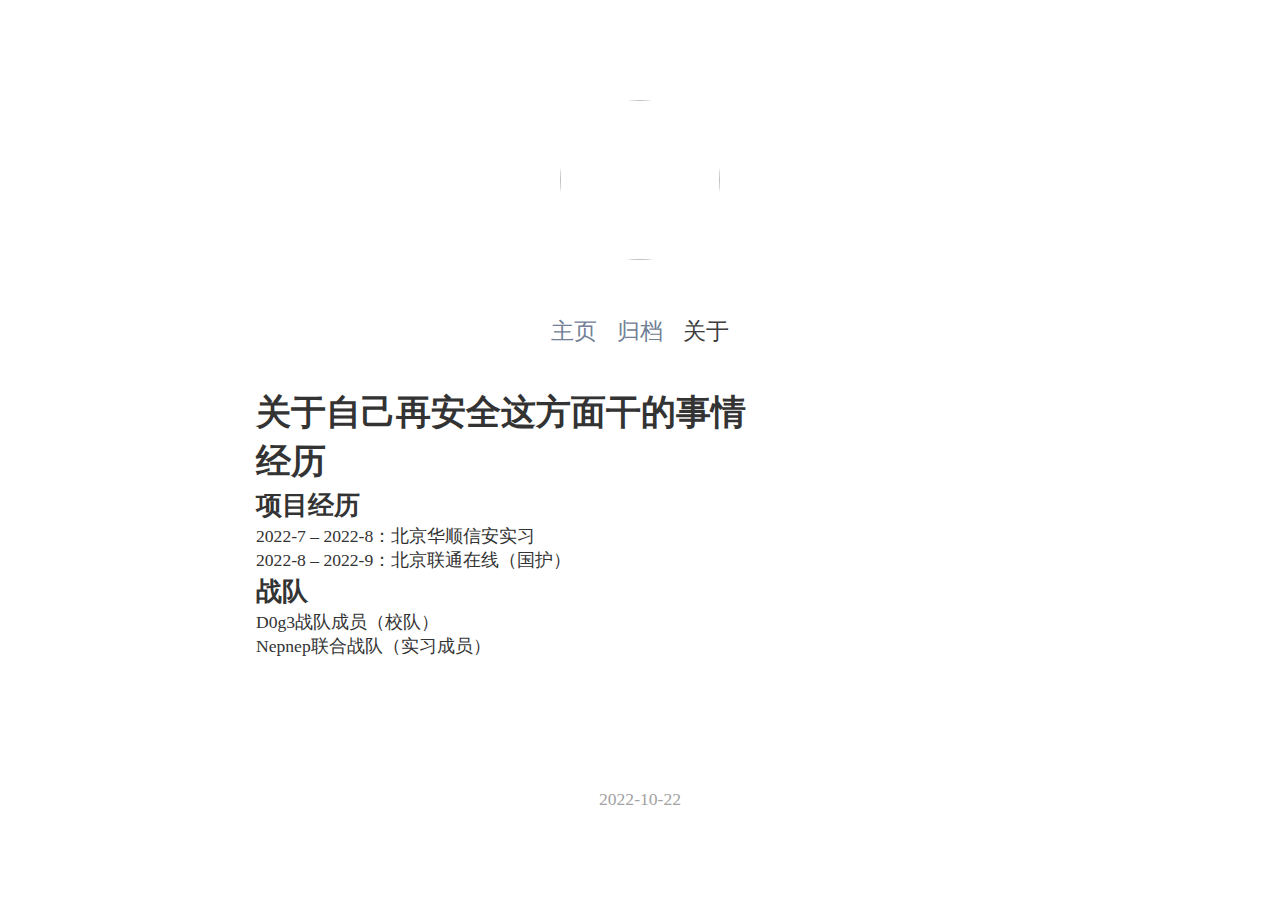
==== about/index.html @ 0a8a401c "Site updated: 2022-10-22 11:01:37" ====
<!DOCTYPE html>
<html lang="en">
<head>
    <meta charset="UTF-8">
    
    <title>
        关于自己再安全这方面干的事情 |
        
        Xsw6</title>
    <meta name="viewport" content="width=device-width, initial-scale=1.0">
    <meta name="description" content="经历项目经历2022-7 – 2022-8：北京华顺信安实习2022-8 – 2022-9：北京联通在线（国护） 战队D0g3战队成员（校队） Nepnep联合战队（实习成员）">
<meta property="og:type" content="website">
<meta property="og:title" content="关于自己再安全这方面干的事情">
<meta property="og:url" content="http://example.com/about/index.html">
<meta property="og:site_name" content="Xsw6">
<meta property="og:description" content="经历项目经历2022-7 – 2022-8：北京华顺信安实习2022-8 – 2022-9：北京联通在线（国护） 战队D0g3战队成员（校队） Nepnep联合战队（实习成员）">
<meta property="og:locale" content="en_US">
<meta property="article:published_time" content="2022-10-22T02:28:08.000Z">
<meta property="article:modified_time" content="2022-10-22T02:35:09.851Z">
<meta property="article:author" content="Xsw6">
<meta name="twitter:card" content="summary">
    
    
        <!-- <link rel="icon" href="[object Object]"> -->
        <link rel="icon" href="https://cdn.jsdelivr.net/gh/zx-creat/myblog@master/img/202210221050870.png">
    
    
        
            <link rel="stylesheet" href="/css/markdown.css">
        
            <link rel="stylesheet" href="/css/july.css">
        
    
<meta name="generator" content="Hexo 6.3.0"></head>
<body>

<div id="banner-outer" class="hidden">
    <div id="banner-image" style="background-image: url()"></div>
    <img src="https://cdn.jsdelivr.net/gh/zx-creat/myblog@master/img/202210220955352.jpg" id="avatar">
</div>

<div id="menu-outer">
    <div id="menu-inner">
        
            <a class="false" href="/index.html">主页</a>
        
            <a class="false" href="/archives/index.html">归档</a>
        
            <a class="active" href="/about/index.html">关于</a>
        
    </div>
</div>

<div id="content-outer" class="container">
    <div id="content-inner">
        
<article id="page">
  <h1>关于自己再安全这方面干的事情</h1>
  <h1 id="经历"><a href="#经历" class="headerlink" title="经历"></a>经历</h1><h2 id="项目经历"><a href="#项目经历" class="headerlink" title="项目经历"></a>项目经历</h2><p>2022-7 – 2022-8：北京华顺信安实习<br>2022-8 – 2022-9：北京联通在线（国护）</p>
<h2 id="战队"><a href="#战队" class="headerlink" title="战队"></a>战队</h2><p>D0g3战队成员（校队）</p>
<p>Nepnep联合战队（实习成员）</p>

</article>

<div id="paginator">
  
</div>

    </div>
</div>

<div id="bottom-outer">
    <div id="bottom-inner">
        <!-- 2019- Xsw6  -->
        2022-10-22
    </div>
</div>

<div id="to-top">
    <i class="iconfont icon-up"></i>
</div>


    
        <script src="http://example.com/js/jquery-3.4.1.min.js"></script>
    
        <script src="http://example.com/js/highlight-9.13.1.min.js"></script>
    
        <script src="http://example.com/js/transition.js"></script>
    
        <script src="http://example.com/js/smooth-scroll.min.js"></script>
    




<script>
  $(function () {
    $(window).scroll(function () {
      if ($(window).scrollTop() > 150) {
        $("#to-top").fadeIn();
      } else {
        $("#to-top").fadeOut();
      }
    });
    $("#to-top").click(function () {
      $("body,html").animate({scrollTop: 0}, 500);
      return false;
    })
  })
</script>
</body>
</html>
---- css/markdown.css ----
.hljs {
  display: block;
  overflow-x: auto;
  padding: 0.5em;
  background: #23241f;
}
.hljs,
.hljs-subst,
.hljs-tag {
  color: #f8f8f2;
}
.hljs-emphasis,
.hljs-strong {
  color: #a8a8a2;
}
.hljs-bullet,
.hljs-link,
.hljs-literal,
.hljs-number,
.hljs-quote,
.hljs-regexp {
  color: #ae81ff;
}
.hljs-code,
.hljs-section,
.hljs-selector-class,
.hljs-title {
  color: #a6e22e;
}
.hljs-strong {
  font-weight: 700;
}
.hljs-emphasis {
  font-style: italic;
}
.hljs-attr,
.hljs-keyword,
.hljs-name,
.hljs-selector-tag {
  color: #f92672;
}
.hljs-attribute,
.hljs-symbol {
  color: #66d9ef;
}
.hljs-class .hljs-title,
.hljs-params {
  color: #f8f8f2;
}
.hljs-addition,
.hljs-built_in,
.hljs-builtin-name,
.hljs-selector-attr,
.hljs-selector-id,
.hljs-selector-pseudo,
.hljs-string,
.hljs-template-variable,
.hljs-type,
.hljs-variable {
  color: #e6db74;
}
.hljs-comment,
.hljs-deletion,
.hljs-meta {
  color: #75715e;
}
@font-face {
  font-family: octicons-link;
  src: url([data-uri]) format('woff');
}
.markdown-body {
  -ms-text-size-adjust: 100%;
  -webkit-text-size-adjust: 100%;
  color: #24292e;
  line-height: 1.5;
  word-wrap: break-word;
}
.markdown-body .pl-c {
  color: #6a737d;
}
.markdown-body .pl-c1,
.markdown-body .pl-s .pl-v {
  color: #005cc5;
}
.markdown-body .pl-e,
.markdown-body .pl-en {
  color: #6f42c1;
}
.markdown-body .pl-s .pl-s1,
.markdown-body .pl-smi {
  color: #24292e;
}
.markdown-body .pl-ent {
  color: #22863a;
}
.markdown-body .pl-k {
  color: #d73a49;
}
.markdown-body .pl-pds,
.markdown-body .pl-s,
.markdown-body .pl-s .pl-pse .pl-s1,
.markdown-body .pl-sr,
.markdown-body .pl-sr .pl-cce,
.markdown-body .pl-sr .pl-sra,
.markdown-body .pl-sr .pl-sre {
  color: #032f62;
}
.markdown-body .pl-smw,
.markdown-body .pl-v {
  color: #e36209;
}
.markdown-body .pl-bu {
  color: #b31d28;
}
.markdown-body .pl-ii {
  color: #fafbfc;
  background-color: #b31d28;
}
.markdown-body .pl-c2 {
  color: #fafbfc;
  background-color: #d73a49;
}
.markdown-body .pl-c2::before {
  content: "^M";
}
.markdown-body .pl-sr .pl-cce {
  font-weight: 700;
  color: #22863a;
}
.markdown-body .pl-ml {
  color: #735c0f;
}
.markdown-body .pl-mh,
.markdown-body .pl-mh .pl-en,
.markdown-body .pl-ms {
  font-weight: 700;
  color: #005cc5;
}
.markdown-body .pl-mi {
  font-style: italic;
  color: #24292e;
}
.markdown-body .pl-mb {
  font-weight: 700;
  color: #24292e;
}
.markdown-body .pl-md {
  color: #b31d28;
  background-color: #ffeef0;
}
.markdown-body .pl-mi1 {
  color: #22863a;
  background-color: #f0fff4;
}
.markdown-body .pl-mc {
  color: #e36209;
  background-color: #ffebda;
}
.markdown-body .pl-mi2 {
  color: #f6f8fa;
  background-color: #005cc5;
}
.markdown-body .pl-mdr {
  font-weight: 700;
  color: #6f42c1;
}
.markdown-body .pl-ba {
  color: #586069;
}
.markdown-body .pl-sg {
  color: #959da5;
}
.markdown-body .pl-corl {
  text-decoration: underline;
  color: #032f62;
}
.markdown-body .octicon {
  display: inline-block;
  vertical-align: text-top;
  fill: currentColor;
}
.markdown-body a {
  background-color: transparent;
}
.markdown-body a:active,
.markdown-body a:hover {
  outline-width: 0;
}
.markdown-body strong {
  font-weight: inherit;
}
.markdown-body strong {
  font-weight: bolder;
}
.markdown-body h1 {
  font-size: 2em;
  margin: 0.67em 0;
}
.markdown-body img {
  border-style: none;
}
.markdown-body code,
.markdown-body kbd,
.markdown-body pre {
  font-family: monospace, monospace;
  font-size: 1em;
}
.markdown-body hr {
  box-sizing: content-box;
  height: 0;
  overflow: visible;
}
.markdown-body input {
  font: inherit;
  margin: 0;
}
.markdown-body input {
  overflow: visible;
}
.markdown-body [type=checkbox] {
  box-sizing: border-box;
  padding: 0;
}
.markdown-body * {
  box-sizing: border-box;
}
.markdown-body input {
  font-family: inherit;
  font-size: inherit;
  line-height: inherit;
}
.markdown-body a {
  color: #0366d6;
  text-decoration: none;
}
.markdown-body a:hover {
  text-decoration: underline;
}
.markdown-body strong {
  font-weight: 600;
}
.markdown-body hr {
  height: 0;
  margin: 15px 0;
  overflow: hidden;
  background: 0 0;
  border: 0;
  border-bottom: 1px solid #dfe2e5;
}
.markdown-body hr::before {
  display: table;
  content: "";
}
.markdown-body hr::after {
  display: table;
  clear: both;
  content: "";
}
.markdown-body table {
  border-spacing: 0;
  border-collapse: collapse;
}
.markdown-body td,
.markdown-body th {
  padding: 0;
}
.markdown-body h1,
.markdown-body h2,
.markdown-body h3,
.markdown-body h4,
.markdown-body h5,
.markdown-body h6 {
  margin-top: 0;
  margin-bottom: 0;
}
.markdown-body h1 {
  font-size: 2rem;
  font-weight: 600;
}
.markdown-body h2 {
  font-size: 1.5rem;
  font-weight: 600;
}
.markdown-body h3 {
  font-size: 1.25rem;
  font-weight: 600;
}
.markdown-body h4 {
  font-size: 1rem;
  font-weight: 600;
}
.markdown-body h5 {
  font-size: 0.875rem;
  font-weight: 600;
}
.markdown-body h6 {
  font-size: 0.75rem;
  font-weight: 600;
}
.markdown-body p {
  margin-top: 0;
  margin-bottom: 10px;
}
.markdown-body blockquote {
  margin: 0;
}
.markdown-body ol,
.markdown-body ul {
  padding-left: 0;
  margin-top: 0;
  margin-bottom: 0;
}
.markdown-body ol ol,
.markdown-body ul ol {
  list-style-type: lower-roman;
}
.markdown-body ol ol ol,
.markdown-body ol ul ol,
.markdown-body ul ol ol,
.markdown-body ul ul ol {
  list-style-type: lower-alpha;
}
.markdown-body dd {
  margin-left: 0;
}
.markdown-body code {
  font-family: SFMono-Regular, Consolas, "Liberation Mono", Menlo, Courier, monospace;
  font-size: 0.75rem;
}
.markdown-body pre {
  margin-top: 0;
  margin-bottom: 0;
  font-family: SFMono-Regular, Consolas, "Liberation Mono", Menlo, Courier, monospace;
  font-size: 0.75rem;
}
.markdown-body .octicon {
  vertical-align: text-bottom;
}
.markdown-body .pl-0 {
  padding-left: 0 !important;
}
.markdown-body .pl-1 {
  padding-left: 4px !important;
}
.markdown-body .pl-2 {
  padding-left: 8px !important;
}
.markdown-body .pl-3 {
  padding-left: 16px !important;
}
.markdown-body .pl-4 {
  padding-left: 24px !important;
}
.markdown-body .pl-5 {
  padding-left: 32px !important;
}
.markdown-body .pl-6 {
  padding-left: 40px !important;
}
.markdown-body::before {
  display: table;
  content: "";
}
.markdown-body::after {
  display: table;
  clear: both;
  content: "";
}
.markdown-body > :first-child {
  margin-top: 0 !important;
}
.markdown-body > :last-child {
  margin-bottom: 0 !important;
}
.markdown-body a:not([href]) {
  color: inherit;
  text-decoration: none;
}
.markdown-body .anchor {
  float: left;
  padding-right: 4px;
  margin-left: -20px;
  line-height: 1;
}
.markdown-body .anchor:focus {
  outline: 0;
}
.markdown-body blockquote,
.markdown-body dl,
.markdown-body ol,
.markdown-body p,
.markdown-body pre,
.markdown-body table,
.markdown-body ul {
  margin-top: 0;
  margin-bottom: 16px;
}
.markdown-body hr {
  height: 0.25em;
  padding: 0;
  margin: 24px 0;
  background-color: #e1e4e8;
  border: 0;
}
.markdown-body blockquote {
  padding: 0 1em;
  color: #6a737d;
  border-left: 0.25em solid #dfe2e5;
}
.markdown-body blockquote > :first-child {
  margin-top: 0;
}
.markdown-body blockquote > :last-child {
  margin-bottom: 0;
}
.markdown-body kbd {
  display: inline-block;
  padding: 3px 5px;
  font-size: 0.6875rem;
  line-height: 0.625rem;
  color: #444d56;
  vertical-align: middle;
  background-color: #fafbfc;
  border: solid 1px #c6cbd1;
  border-bottom-color: #959da5;
  border-radius: 3px;
  box-shadow: inset 0 -1px 0 #959da5;
}
.markdown-body h1,
.markdown-body h2,
.markdown-body h3,
.markdown-body h4,
.markdown-body h5,
.markdown-body h6 {
  margin-top: 24px;
  margin-bottom: 16px;
  font-weight: 600;
  line-height: 1.25;
}
.markdown-body h1 .octicon-link,
.markdown-body h2 .octicon-link,
.markdown-body h3 .octicon-link,
.markdown-body h4 .octicon-link,
.markdown-body h5 .octicon-link,
.markdown-body h6 .octicon-link {
  color: #1b1f23;
  vertical-align: middle;
  visibility: hidden;
}
.markdown-body h1:hover .anchor,
.markdown-body h2:hover .anchor,
.markdown-body h3:hover .anchor,
.markdown-body h4:hover .anchor,
.markdown-body h5:hover .anchor,
.markdown-body h6:hover .anchor {
  text-decoration: none;
}
.markdown-body h1:hover .anchor .octicon-link,
.markdown-body h2:hover .anchor .octicon-link,
.markdown-body h3:hover .anchor .octicon-link,
.markdown-body h4:hover .anchor .octicon-link,
.markdown-body h5:hover .anchor .octicon-link,
.markdown-body h6:hover .anchor .octicon-link {
  visibility: visible;
}
.markdown-body h1 {
  padding-bottom: 0.3em;
  font-size: 2em;
  border-bottom: 1px solid #eaecef;
}
.markdown-body h2 {
  padding-bottom: 0.3em;
  font-size: 1.5em;
  border-bottom: 1px solid #eaecef;
}
.markdown-body h3 {
  font-size: 1.25em;
}
.markdown-body h4 {
  font-size: 1em;
}
.markdown-body h5 {
  font-size: 0.875em;
}
.markdown-body h6 {
  font-size: 0.85em;
  color: #6a737d;
}
.markdown-body ol,
.markdown-body ul {
  padding-left: 2em;
}
.markdown-body ol ol,
.markdown-body ol ul,
.markdown-body ul ol,
.markdown-body ul ul {
  margin-top: 0;
  margin-bottom: 0;
}
.markdown-body li {
  word-wrap: break-all;
}
.markdown-body li > p {
  margin-top: 16px;
}
.markdown-body li + li {
  margin-top: 0.25em;
}
.markdown-body dl {
  padding: 0;
}
.markdown-body dl dt {
  padding: 0;
  margin-top: 16px;
  font-size: 1em;
  font-style: italic;
  font-weight: 600;
}
.markdown-body dl dd {
  padding: 0 16px;
  margin-bottom: 16px;
}
.markdown-body table {
  display: block;
  width: 100%;
  overflow: auto;
}
.markdown-body table th {
  font-weight: 600;
}
.markdown-body table td,
.markdown-body table th {
  padding: 6px 13px;
  border: 1px solid #dfe2e5;
}
.markdown-body table tr {
  background-color: #fff;
  border-top: 1px solid #c6cbd1;
}
.markdown-body table tr:nth-child(2n) {
  background-color: #f6f8fa;
}
.markdown-body img {
  max-width: 100%;
  box-sizing: content-box;
  background-color: #fff;
}
.markdown-body img[align=right] {
  padding-left: 20px;
}
.markdown-body img[align=left] {
  padding-right: 20px;
}
.markdown-body code {
  padding: 0.2em 0.4em;
  margin: 0;
  font-size: 85%;
  background-color: rgba(27, 31, 35, 0.05);
  border-radius: 3px;
}
.markdown-body pre {
  word-wrap: normal;
}
.markdown-body pre > code {
  padding: 0;
  margin: 0;
  font-size: 100%;
  word-break: normal;
  white-space: pre;
  background: 0 0;
  border: 0;
}
.markdown-body .highlight {
  margin-bottom: 16px;
}
.markdown-body .highlight pre {
  margin-bottom: 0;
  word-break: normal;
}
.markdown-body .highlight pre,
.markdown-body pre {
  padding: 16px;
  overflow: auto;
  font-size: 85%;
  line-height: 1.45;
  background-color: #212121;
  border-radius: 10px;
}
.markdown-body pre code {
  display: inline;
  max-width: auto;
  padding: 0;
  margin: 0;
  overflow: visible;
  line-height: inherit;
  word-wrap: normal;
  background-color: transparent;
  border: 0;
}
.markdown-body .full-commit .btn-outline:not(:disabled):hover {
  color: #005cc5;
  border-color: #005cc5;
}
.markdown-body kbd {
  display: inline-block;
  padding: 3px 5px;
  font: 0.6875rem SFMono-Regular, Consolas, "Liberation Mono", Menlo, Courier, monospace;
  line-height: 0.625rem;
  color: #444d56;
  vertical-align: middle;
  background-color: #fafbfc;
  border: solid 1px #d1d5da;
  border-bottom-color: #c6cbd1;
  border-radius: 3px;
  box-shadow: inset 0 -1px 0 #c6cbd1;
}
.markdown-body :checked + .radio-label {
  position: relative;
  z-index: 1;
  border-color: #0366d6;
}
.markdown-body .task-list-item {
  list-style-type: none;
}
.markdown-body .task-list-item + .task-list-item {
  margin-top: 3px;
}
.markdown-body .task-list-item input {
  margin: 0 0.2em 0.25em -1.6em;
  vertical-align: middle;
}
.markdown-body hr {
  border-bottom-color: #eee;
}
/*# sourceMappingURL=markdown.css.map */
---- css/july.css ----
@font-face {
  font-family: 'Vollkorn';
  font-style: italic;
  font-weight: 400;
  src: local('Vollkorn Italic'), local('Vollkorn-Italic'), url(https://fonts.gstatic.com/s/vollkorn/v10/0yb7GDoxxrvAnPhYGxksWE8erA.ttf) format('truetype');
}
@font-face {
  font-family: 'Vollkorn';
  font-style: italic;
  font-weight: 700;
  src: local('Vollkorn Bold Italic'), local('Vollkorn-BoldItalic'), url(https://fonts.gstatic.com/s/vollkorn/v10/0yb4GDoxxrvAnPhYGxksUPQ7vBcU_Q.ttf) format('truetype');
}
@font-face {
  font-family: 'Vollkorn';
  font-style: normal;
  font-weight: 400;
  src: local('Vollkorn Regular'), local('Vollkorn-Regular'), url(https://fonts.gstatic.com/s/vollkorn/v10/0yb9GDoxxrvAnPhYGxkpaEg.ttf) format('truetype');
}
@font-face {
  font-family: 'Vollkorn';
  font-style: normal;
  font-weight: 700;
  src: local('Vollkorn Bold'), local('Vollkorn-Bold'), url(https://fonts.gstatic.com/s/vollkorn/v10/0yb6GDoxxrvAnPhYGxGSTVg5jBA.ttf) format('truetype');
}
*,
:after,
:before {
  box-sizing: border-box;
}
a,
a:active,
a:focus,
a:hover {
  transition: 0.35s;
  text-decoration: none;
  color: #5193de;
}
a:focus {
  outline-style: none;
  -moz-outline-style: none;
}
audio,
body,
caption,
div,
footer,
form,
h1,
h2,
h3,
h4,
h5,
h6,
header,
html,
iframe,
label,
legend,
li,
main,
mark,
menu,
nav,
ol,
p,
section,
span,
summary,
table,
textarea,
time,
ul,
video {
  padding: 0;
  margin: 0;
  border: 0;
  outline: 0 none;
}
body,
html {
  width: 100%;
  height: 100%;
  margin: 0;
  padding: 0;
  color: #656565;
  word-wrap: break-word;
  -webkit-tap-highlight-color: transparent;
}
body {
  overflow-y: scroll;
  font: 1.1em "Vollkorn", Palatino, Times, "Noto Serif SC", Lusitana, serif, "PT Sans", source-han-sans-simplified-c, "PingFang SC", "Hiragino Sans GB", PingHei, "Open Sans", sans-serif, Helvetica Neue, "Work Sans", "Microsoft YaHei", SimSun;
  color: #333;
  line-height: 1.4;
  text-align: justify;
}
.container {
  width: 100%;
}
#menu-outer,
#content-outer,
#bottom-outer {
  margin: 0 auto;
}
#banner-outer {
  position: relative;
  height: 40%;
  margin-bottom: 8rem;
}
#banner-outer #banner-image {
  display: block;
  width: 100%;
  height: 100%;
  background-size: cover;
  background-position: 50% 50%;
  background-repeat: no-repeat;
  background-image: url("../img/banner.jpg");
}
#banner-outer #avatar {
  position: absolute;
  bottom: -5rem;
  width: 10rem;
  height: 10rem;
  border-radius: 50%;
  left: 50%;
  transform: translateX(-50%);
}
#banner-outer.hidden {
  height: 20%;
}
#banner-outer.hidden #banner-image {
  display: none;
}
#banner-outer.fade-out {
  transition: all 1s;
  height: 0;
  margin-bottom: 0;
}
#banner-outer.fade-out #avatar {
  transition: all 0.5s;
  bottom: 1rem;
}
#menu-outer {
  padding: 8px;
  background-color: transparent;
}
#menu-outer #menu-inner {
  text-align: center;
}
#menu-outer #menu-inner a {
  margin: 0 0.5rem;
  color: #718096;
  font-size: 1.3em;
}
#menu-outer #menu-inner a:hover,
#menu-outer #menu-inner a.active {
  color: #3e3e3e;
}
#menu-outer.fade-show {
  transition: background-color 3s, max-width 1s;
  max-width: 100%;
  background-color: #ffffff;
}
#menu-outer.fade-show #menu-inner a {
  color: white;
}
#content-outer {
  width: 90%;
  margin: 2rem auto;
}
#content-outer #content-inner h3.widget-title {
  text-align: center;
  margin-bottom: 0.5rem;
  color: #000000;
}
#content-outer #content-inner .recent-post-item,
#content-outer #content-inner .archive-item,
#content-outer #content-inner .category-item,
#content-outer #content-inner .tag-item {
  text-align: center;
  line-height: 1.5;
  margin-top: 0.25rem;
}
#content-outer #content-inner .recent-post-item a,
#content-outer #content-inner .archive-item a,
#content-outer #content-inner .category-item a,
#content-outer #content-inner .tag-item a {
  font-size: 3rem;
  color: #1a202c;
}
#content-outer #content-inner .recent-post-item a:hover,
#content-outer #content-inner .archive-item a:hover,
#content-outer #content-inner .category-item a:hover,
#content-outer #content-inner .tag-item a:hover {
  color: #718096;
}
#content-outer #content-inner .recent-post-item time,
#content-outer #content-inner .archive-item time,
#content-outer #content-inner .category-item time,
#content-outer #content-inner .tag-item time {
  font-size: 1rem;
  color: #a0aec0;
}
#content-outer #content-inner #archive {
  text-align: center;
}
#content-outer #content-inner #archive aside ul:not(.archive-list) {
  display: inline-block;
}
#content-outer #content-inner #archive aside ul:not(.archive-list) li {
  display: inline-block;
  margin: 0 0.3rem;
}
ul.archive-list {
  list-style: none;
}
#bottom-outer {
  margin: 8rem auto;
  text-align: center;
}
#bottom-outer #bottom-inner {
  color: #a2a2a2;
}
article#post > h1#post-title {
  color: #4c4c4c;
  font-size: 1.8rem;
}
article#post > #post-date {
  display: block;
  color: #a0aec0;
  margin: 0.5rem 0 3rem;
}
article#post > #post-content {
  line-height: 1.625;
  color: #2d3748;
}
#paginator {
  font-size: 1.8rem;
  text-align: center;
  margin: 3rem 0 0;
}
#paginator span,
#paginator a {
  margin: 0 0.3rem;
}
.markdown-body {
  margin: 0 auto;
  color: #555;
  line-height: 1.8;
  text-align: justify;
  word-wrap: break-word;
  word-break: break-all;
}
.markdown-body .highlight pre .language-seq,
.markdown-body pre .language-seq,
.markdown-body .highlight pre .language-flow,
.markdown-body pre .language-flow,
.markdown-body .highlight pre .language-latex,
.markdown-body pre .language-latex,
.markdown-body .highlight pre .language-katex,
.markdown-body pre .language-katex,
.markdown-body .highlight pre .language-math,
.markdown-body pre .language-math {
  color: #f9f9f9;
}
.markdown-body img {
  margin: 0.5rem 0;
  box-shadow: 0 0 30px #ababab;
  border-radius: 5px;
}
.markdown-body a:not([disabled]),
.markdown-body a:not([disabled]):hover {
  position: relative;
  text-decoration: none;
}
.markdown-body a:not([disabled])::after,
.markdown-body a:not([disabled]):hover::after {
  transition: width 0.35s;
  content: "";
  right: 0;
  width: 0;
  bottom: -2px;
  position: absolute;
  border-bottom: 1px solid;
}
.markdown-body a:not([disabled]):hover::after,
.markdown-body a:not([disabled]):hover:hover::after {
  left: 0;
  width: 100%;
}
#to-top {
  display: none;
  position: fixed;
  right: 2.5rem;
  bottom: 2.5rem;
  border-radius: 50%;
  background-color: #6a737d;
  transition: all 0.3s;
  width: 30px;
  height: 30px;
  overflow: hidden;
  cursor: pointer;
}
#to-top i {
  position: absolute;
  top: 50%;
  left: 50%;
  transform: translate(-50%, -50%);
  color: white;
  font-size: 1.3rem;
}
@media (min-width: 768px) {
  .container {
    max-width: 768px;
  }
}
@media (min-width: 1024px) {
  .container {
    max-width: 1024px;
    padding-left: 12rem;
    padding-right: 12rem;
  }
}
@media (min-width: 1280px) {
  .container {
    max-width: 1280px;
  }
}
@font-face {
  font-family: "iconfont";
  src: url('//at.alicdn.com/t/font_1587447_vuu2a3ygkz.eot?t=1577591339204');
  /* IE9 */
  src: url('//at.alicdn.com/t/font_1587447_vuu2a3ygkz.eot?t=1577591339204#iefix') format('embedded-opentype'), /* IE6-IE8 */ url('[data-uri]') format('woff2'), url('//at.alicdn.com/t/font_1587447_vuu2a3ygkz.woff?t=1577591339204') format('woff'), url('//at.alicdn.com/t/font_1587447_vuu2a3ygkz.ttf?t=1577591339204') format('truetype'), /* chrome, firefox, opera, Safari, Android, iOS 4.2+ */ url('//at.alicdn.com/t/font_1587447_vuu2a3ygkz.svg?t=1577591339204#iconfont') format('svg');
  /* iOS 4.1- */
}
.iconfont {
  font-family: "iconfont" !important;
  font-size: 16px;
  font-style: normal;
  -webkit-font-smoothing: antialiased;
  -moz-osx-font-smoothing: grayscale;
}
.icon-up:before {
  content: "\e619";
}
.icon-menu:before {
  content: "\e609";
}
/*# sourceMappingURL=july.css.map */
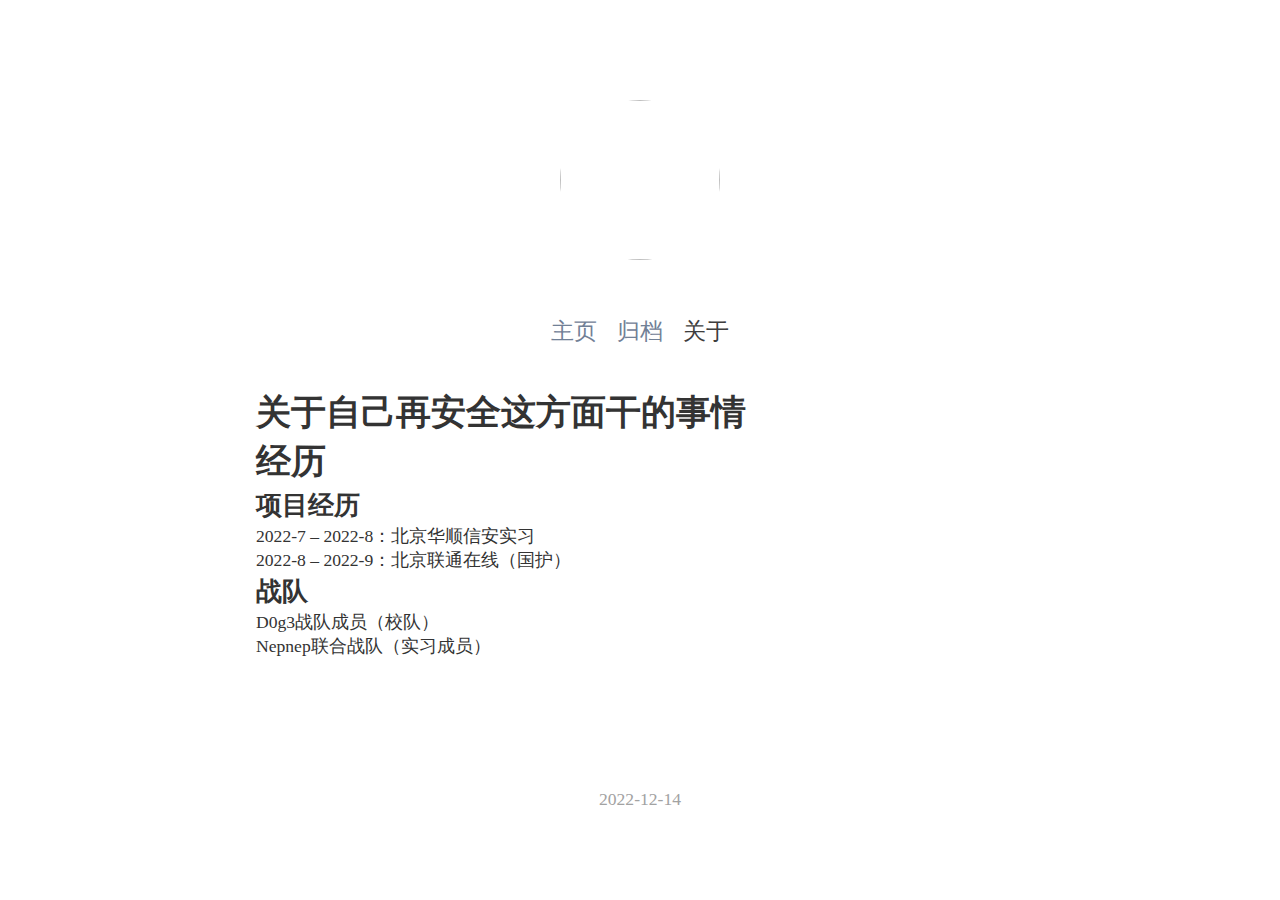
==== commit aa4c5001: "Site updated: 2022-12-14 17:08:31" ====
--- a/about/index.html
+++ b/about/index.html
@@ -72,7 +72,7 @@
 <div id="bottom-outer">
     <div id="bottom-inner">
         <!-- 2019- Xsw6  -->
-        2022-10-22
+        2022-12-14
     </div>
 </div>
 
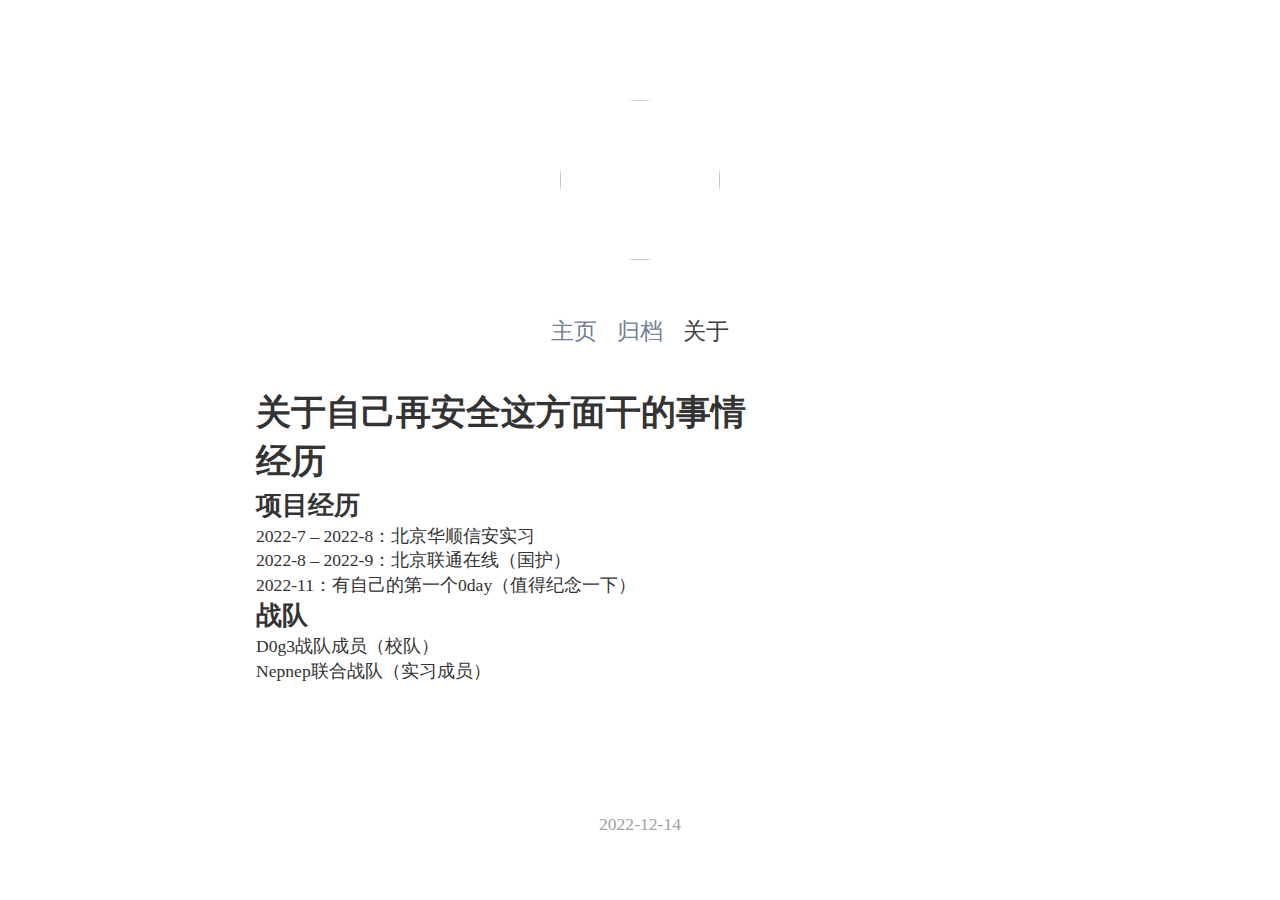
==== commit a60e09ca: "Site updated: 2022-12-14 17:58:38" ====
--- a/about/index.html
+++ b/about/index.html
@@ -8,15 +8,15 @@
         
         Xsw6</title>
     <meta name="viewport" content="width=device-width, initial-scale=1.0">
-    <meta name="description" content="经历项目经历2022-7 – 2022-8：北京华顺信安实习2022-8 – 2022-9：北京联通在线（国护） 战队D0g3战队成员（校队） Nepnep联合战队（实习成员）">
+    <meta name="description" content="经历项目经历2022-7 – 2022-8：北京华顺信安实习2022-8 – 2022-9：北京联通在线（国护）2022-11：有自己的第一个0day（值得纪念一下） 战队D0g3战队成员（校队） Nepnep联合战队（实习成员）">
 <meta property="og:type" content="website">
 <meta property="og:title" content="关于自己再安全这方面干的事情">
 <meta property="og:url" content="http://example.com/about/index.html">
 <meta property="og:site_name" content="Xsw6">
-<meta property="og:description" content="经历项目经历2022-7 – 2022-8：北京华顺信安实习2022-8 – 2022-9：北京联通在线（国护） 战队D0g3战队成员（校队） Nepnep联合战队（实习成员）">
+<meta property="og:description" content="经历项目经历2022-7 – 2022-8：北京华顺信安实习2022-8 – 2022-9：北京联通在线（国护）2022-11：有自己的第一个0day（值得纪念一下） 战队D0g3战队成员（校队） Nepnep联合战队（实习成员）">
 <meta property="og:locale" content="en_US">
 <meta property="article:published_time" content="2022-10-22T02:28:08.000Z">
-<meta property="article:modified_time" content="2022-10-22T02:35:09.851Z">
+<meta property="article:modified_time" content="2022-12-14T09:57:56.443Z">
 <meta property="article:author" content="Xsw6">
 <meta name="twitter:card" content="summary">
     
@@ -56,7 +56,7 @@
         
 <article id="page">
   <h1>关于自己再安全这方面干的事情</h1>
-  <h1 id="经历"><a href="#经历" class="headerlink" title="经历"></a>经历</h1><h2 id="项目经历"><a href="#项目经历" class="headerlink" title="项目经历"></a>项目经历</h2><p>2022-7 – 2022-8：北京华顺信安实习<br>2022-8 – 2022-9：北京联通在线（国护）</p>
+  <h1 id="经历"><a href="#经历" class="headerlink" title="经历"></a>经历</h1><h2 id="项目经历"><a href="#项目经历" class="headerlink" title="项目经历"></a>项目经历</h2><p>2022-7 – 2022-8：北京华顺信安实习<br>2022-8 – 2022-9：北京联通在线（国护）<br>2022-11：有自己的第一个0day（值得纪念一下）</p>
 <h2 id="战队"><a href="#战队" class="headerlink" title="战队"></a>战队</h2><p>D0g3战队成员（校队）</p>
 <p>Nepnep联合战队（实习成员）</p>
 
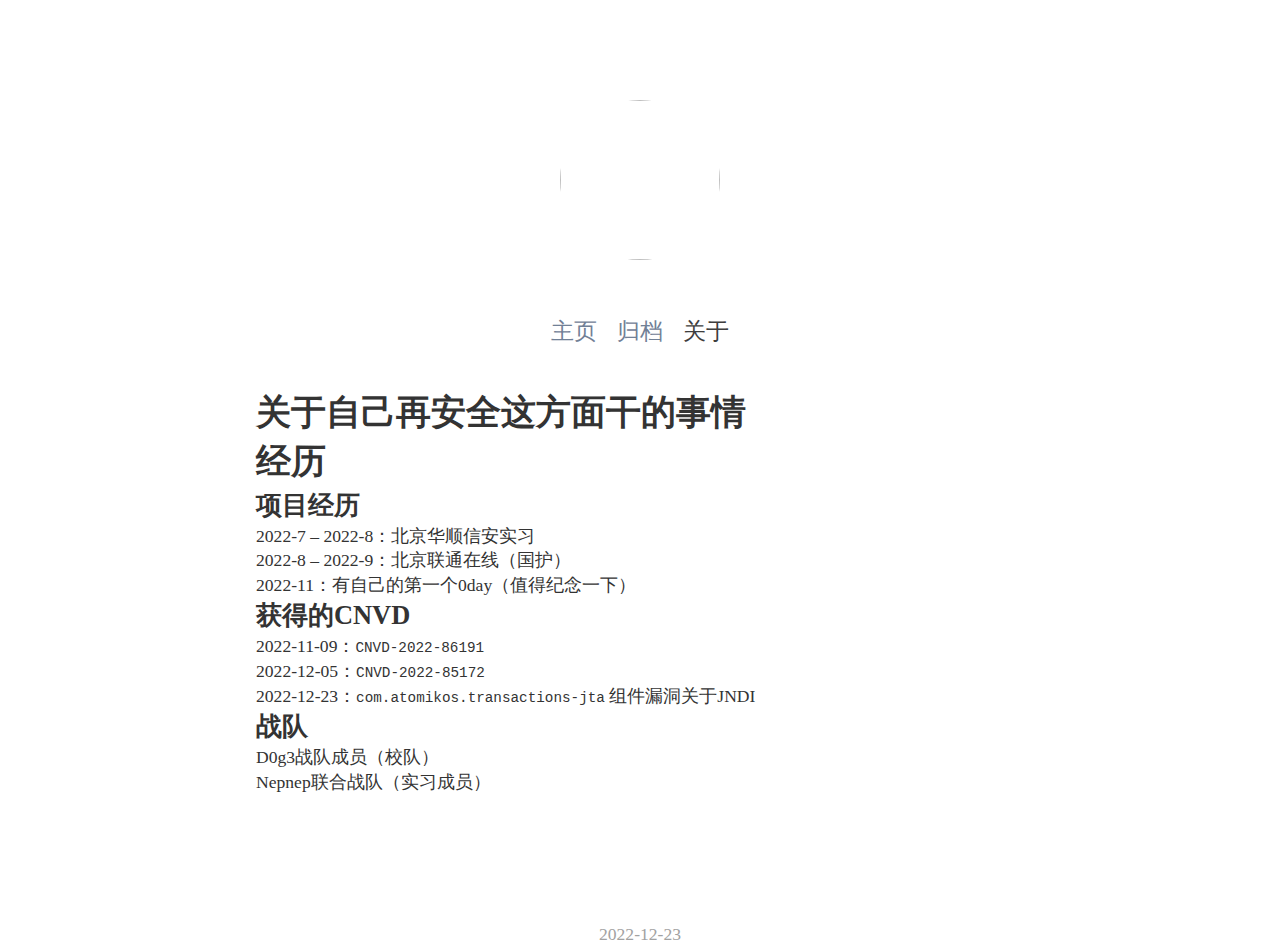
==== commit 59f7ee7d: "Site updated: 2022-12-23 18:02:54" ====
--- a/about/index.html
+++ b/about/index.html
@@ -8,15 +8,15 @@
         
         Xsw6</title>
     <meta name="viewport" content="width=device-width, initial-scale=1.0">
-    <meta name="description" content="经历项目经历2022-7 – 2022-8：北京华顺信安实习2022-8 – 2022-9：北京联通在线（国护）2022-11：有自己的第一个0day（值得纪念一下） 战队D0g3战队成员（校队） Nepnep联合战队（实习成员）">
+    <meta name="description" content="经历项目经历2022-7 – 2022-8：北京华顺信安实习2022-8 – 2022-9：北京联通在线（国护）2022-11：有自己的第一个0day（值得纪念一下） 获得的CNVD2022-11-09：CNVD-2022-86191   2022-12-05：CNVD-2022-85172   2022-12-23：com.atomikos.transactions-jta 组件漏洞关于JNDI">
 <meta property="og:type" content="website">
 <meta property="og:title" content="关于自己再安全这方面干的事情">
 <meta property="og:url" content="http://example.com/about/index.html">
 <meta property="og:site_name" content="Xsw6">
-<meta property="og:description" content="经历项目经历2022-7 – 2022-8：北京华顺信安实习2022-8 – 2022-9：北京联通在线（国护）2022-11：有自己的第一个0day（值得纪念一下） 战队D0g3战队成员（校队） Nepnep联合战队（实习成员）">
+<meta property="og:description" content="经历项目经历2022-7 – 2022-8：北京华顺信安实习2022-8 – 2022-9：北京联通在线（国护）2022-11：有自己的第一个0day（值得纪念一下） 获得的CNVD2022-11-09：CNVD-2022-86191   2022-12-05：CNVD-2022-85172   2022-12-23：com.atomikos.transactions-jta 组件漏洞关于JNDI">
 <meta property="og:locale" content="en_US">
 <meta property="article:published_time" content="2022-10-22T02:28:08.000Z">
-<meta property="article:modified_time" content="2022-12-14T09:57:56.443Z">
+<meta property="article:modified_time" content="2022-12-23T10:02:10.832Z">
 <meta property="article:author" content="Xsw6">
 <meta name="twitter:card" content="summary">
     
@@ -57,6 +57,9 @@
 <article id="page">
   <h1>关于自己再安全这方面干的事情</h1>
   <h1 id="经历"><a href="#经历" class="headerlink" title="经历"></a>经历</h1><h2 id="项目经历"><a href="#项目经历" class="headerlink" title="项目经历"></a>项目经历</h2><p>2022-7 – 2022-8：北京华顺信安实习<br>2022-8 – 2022-9：北京联通在线（国护）<br>2022-11：有自己的第一个0day（值得纪念一下）</p>
+<h2 id="获得的CNVD"><a href="#获得的CNVD" class="headerlink" title="获得的CNVD"></a>获得的CNVD</h2><p>2022-11-09：<code>CNVD-2022-86191</code>  </p>
+<p>2022-12-05：<code>CNVD-2022-85172</code>  </p>
+<p>2022-12-23：<code>com.atomikos.transactions-jta</code> 组件漏洞关于JNDI </p>
 <h2 id="战队"><a href="#战队" class="headerlink" title="战队"></a>战队</h2><p>D0g3战队成员（校队）</p>
 <p>Nepnep联合战队（实习成员）</p>
 
@@ -72,7 +75,7 @@
 <div id="bottom-outer">
     <div id="bottom-inner">
         <!-- 2019- Xsw6  -->
-        2022-12-14
+        2022-12-23
     </div>
 </div>
 
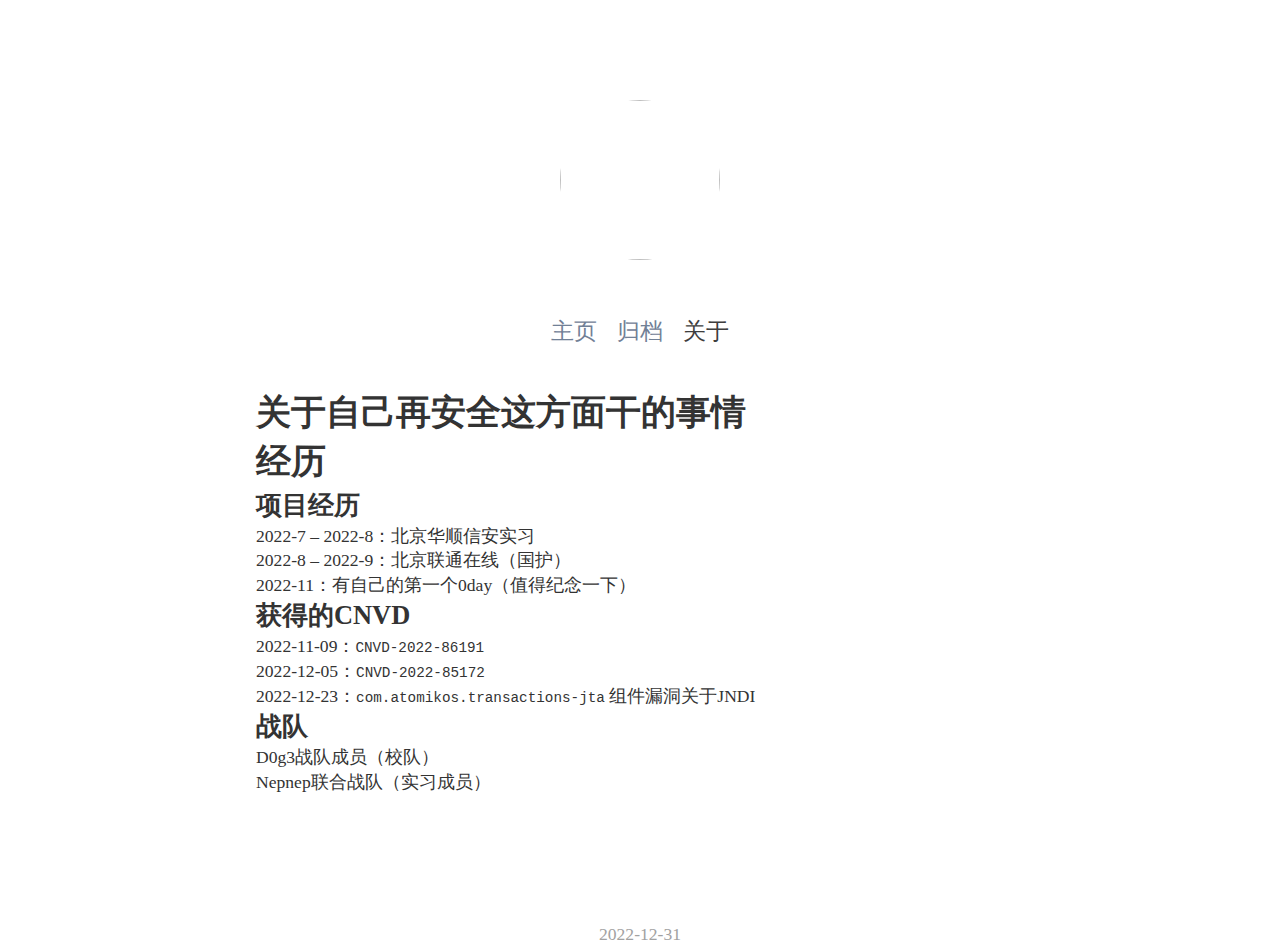
==== commit 7cbdf948: "Site updated: 2022-12-31 22:27:31" ====
--- a/about/index.html
+++ b/about/index.html
@@ -75,7 +75,7 @@
 <div id="bottom-outer">
     <div id="bottom-inner">
         <!-- 2019- Xsw6  -->
-        2022-12-23
+        2022-12-31
     </div>
 </div>
 
